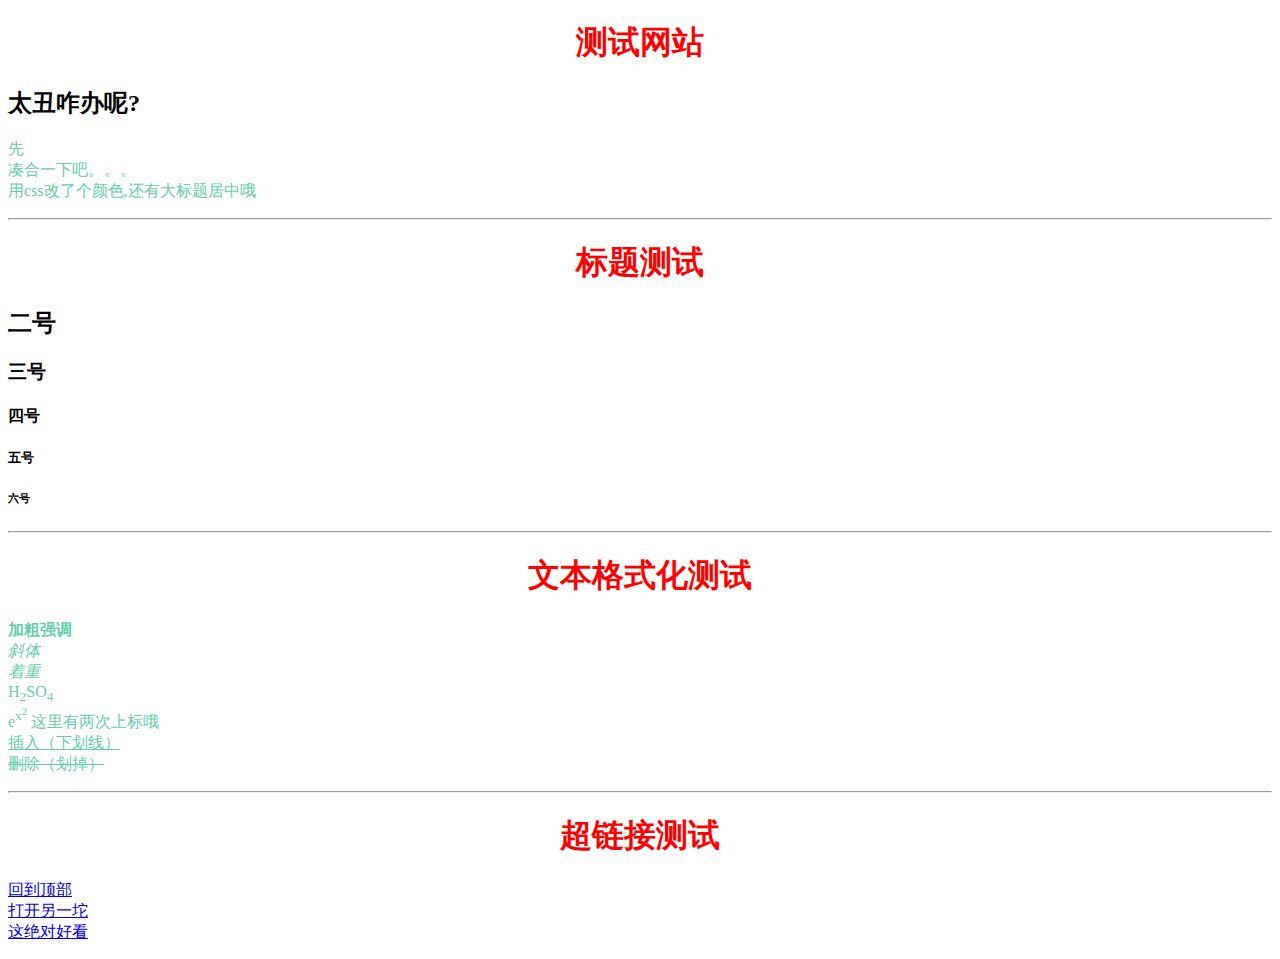
==== index.html @ f80d72cd "initial commit" ====
<!DOCTYPE html>
<html>
    <head>
        <meta charset = "utf-8">
        <title>Shit website</title>
        <style type="text/css">
            h1
            {
                color:red;
                text-align: center;
            }
            p{
                color:mediumaquamarine;
            }
        </style>
    </head>
    <body>
        <a id="top"></a>
        <h1>测试网站</h1>
        <h2>太丑咋办呢?</h2>
        <p>
            先<br>
            凑合一下吧。。。<br>
            用css改了个颜色,还有大标题居中哦
        </p>
        <hr>
        <h1>标题测试</h1>
        <h2>二号</h2>
        <h3>三号</h3>
        <h4>四号</h4>
        <h5>五号</h5>
        <h6>六号</h6>
        <hr>
        <h1>文本格式化测试</h1>
        <p>
            <strong>加粗强调</strong><br>
            <i>斜体</i><br>
            <em>着重</em><br>
            H<sub>2</sub>SO<sub>4</sub><br>
            e<sup>x<sup>2</sup></sup>   这里有两次上标哦<br>
            <ins>插入（下划线）</ins><br>
            <del>删除（划掉）</del>
        </p>
        <hr>
        <h1>超链接测试</h1>
        <p>
            <a href="#top">回到顶部</a><br>
            <a href="p1.html">打开另一坨</a><br>
            <a href="https://www.linngdu664.top/">这绝对好看</a>
        </p>
    </body>
    <script>
        console.log("理解万岁[滑稽]")
    </script>
</html>
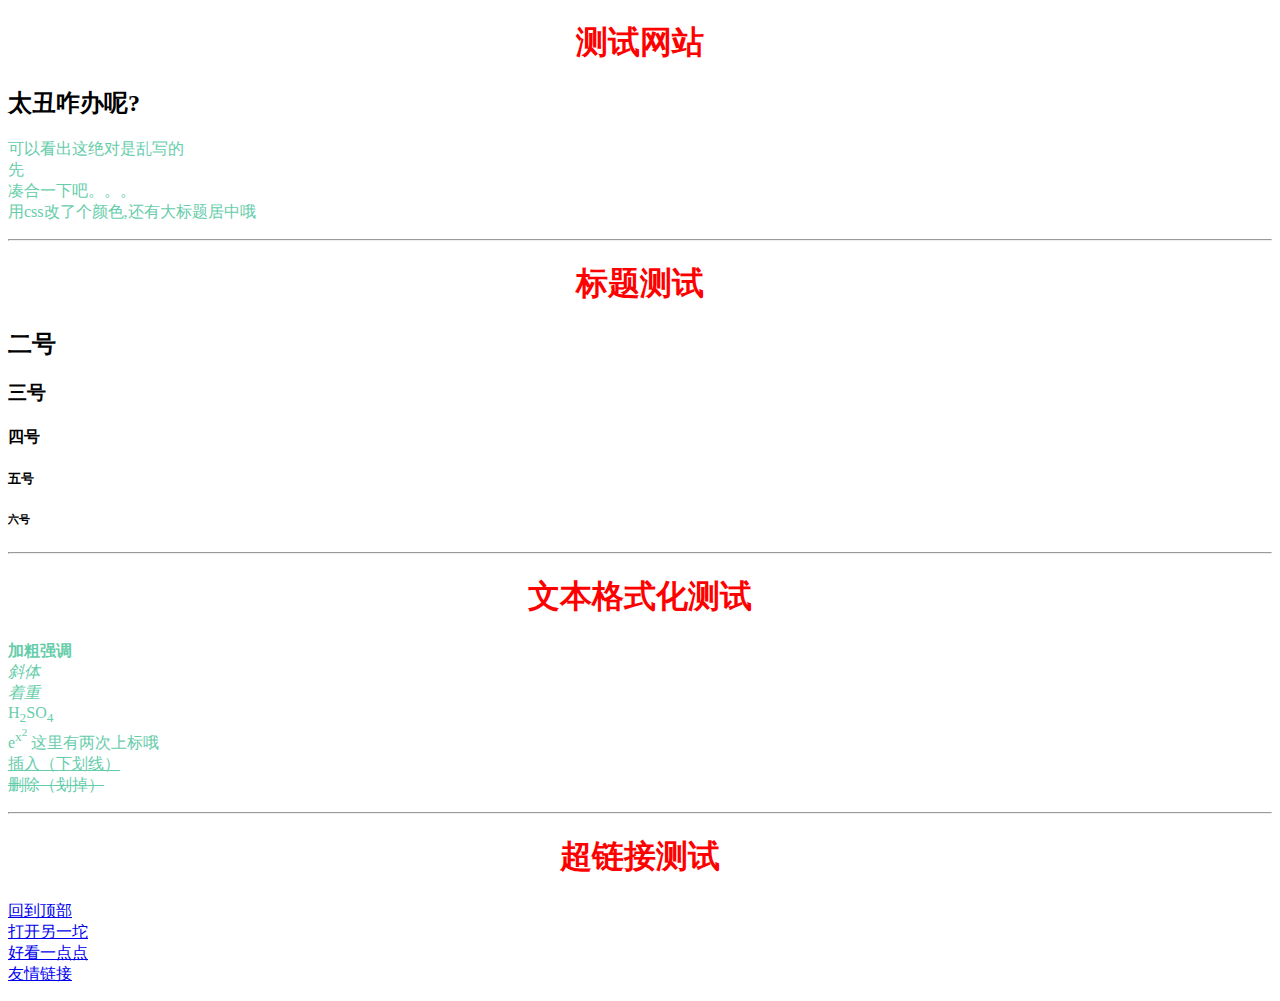
==== commit 006977c9: "update1" ====
--- a/index.html
+++ b/index.html
@@ -19,6 +19,7 @@
         <h1>测试网站</h1>
         <h2>太丑咋办呢?</h2>
         <p>
+            可以看出这绝对是乱写的<br>
             先<br>
             凑合一下吧。。。<br>
             用css改了个颜色,还有大标题居中哦
@@ -46,7 +47,8 @@
         <p>
             <a href="#top">回到顶部</a><br>
             <a href="p1.html">打开另一坨</a><br>
-            <a href="https://www.linngdu664.top/">这绝对好看</a>
+            <a href="p2.html">好看一点点</a><br>
+            <a href="https://www.linngdu664.top/">友情链接</a>
         </p>
     </body>
     <script>
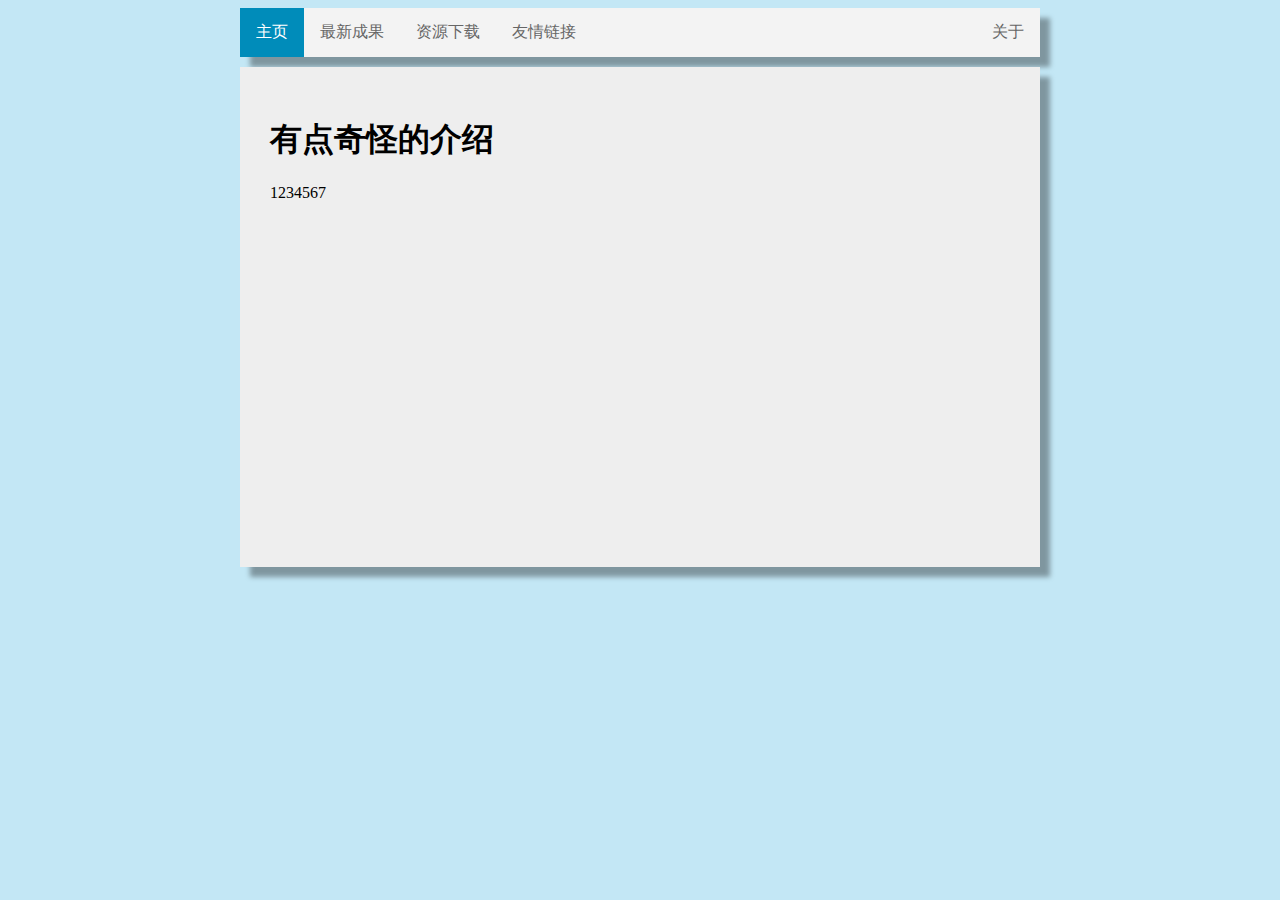
==== commit 369d40f7: "update 1" ====
--- a/index.html
+++ b/index.html
@@ -1,57 +1,34 @@
 <!DOCTYPE html>
 <html>
     <head>
-        <meta charset = "utf-8">
-        <title>Shit website</title>
-        <style type="text/css">
-            h1
-            {
-                color:red;
-                text-align: center;
-            }
-            p{
-                color:mediumaquamarine;
-            }
-        </style>
+        <meta charset="utf-8">
+        <title>小站</title>
+        <link rel="stylesheet" type="text/css" href="navstyle.css">
+        <link rel="stylesheet" type="text/css" href="mainstyle.css">
     </head>
     <body>
-        <a id="top"></a>
-        <h1>测试网站</h1>
-        <h2>太丑咋办呢?</h2>
-        <p>
-            可以看出这绝对是乱写的<br>
-            先<br>
-            凑合一下吧。。。<br>
-            用css改了个颜色,还有大标题居中哦
-        </p>
-        <hr>
-        <h1>标题测试</h1>
-        <h2>二号</h2>
-        <h3>三号</h3>
-        <h4>四号</h4>
-        <h5>五号</h5>
-        <h6>六号</h6>
-        <hr>
-        <h1>文本格式化测试</h1>
-        <p>
-            <strong>加粗强调</strong><br>
-            <i>斜体</i><br>
-            <em>着重</em><br>
-            H<sub>2</sub>SO<sub>4</sub><br>
-            e<sup>x<sup>2</sup></sup>   这里有两次上标哦<br>
-            <ins>插入（下划线）</ins><br>
-            <del>删除（划掉）</del>
-        </p>
-        <hr>
-        <h1>超链接测试</h1>
-        <p>
-            <a href="#top">回到顶部</a><br>
-            <a href="p1.html">打开另一坨</a><br>
-            <a href="p2.html">好看一点点</a><br>
-            <a href="https://www.linngdu664.top/">友情链接</a>
-        </p>
+        <!--这是导航栏-->
+        <div id="topnav" class="center1">
+            <ul class="topnav">
+                <li><a class="active" href="index.html">主页</a></li>
+                <li><a href="latest.html">最新成果</a></li>
+                <li><a href="resources.html">资源下载</a></li>
+                <div class="dropdown">
+                    <a href="#" class="dropbtn">友情链接</a>
+                    <div class="dropdown-content">
+                        <a href="https://www-fourier.univ-grenoble-alpes.fr/~parisse/xcasen.html">高级计算器</a>
+                        <a href="www.linngdu664.top">这个网站比较好看</a>
+                    </div>
+                </div>
+                <li class="right"><a href="about.html">关于</a></li>
+            </ul>
+        </div>
+        <!--导航栏写完了!-->
+        <div id="paragraph1" class="center2" style="height:500px">
+            <h1>有点奇怪的介绍</h1>
+            <p>
+                1234567
+            </p>
+        </div>
     </body>
-    <script>
-        console.log("理解万岁[滑稽]")
-    </script>
 </html>--- a/navstyle.css
+++ b/navstyle.css
@@ -0,0 +1,79 @@
+ul.topnav
+{
+    list-style-type: none;
+    margin: 0;
+    padding: 0;
+    overflow: hidden;
+    background-color: #F3F3F3;
+}
+
+ul.topnav li
+{
+    float:left;
+}
+
+ul.topnav li a,.dropbtn
+{
+    display: block;
+    color: #666666;
+    text-align: center;
+    padding: 14px 16px;
+    text-decoration: none;
+    transition: all 0.3s ease;
+}
+
+ul.topnav li a:hover:not(.active),.dropdown:hover,.dropdown-content a:hover
+{
+    background-color: #e2e2e2;
+    transition: all 0.3s ease;
+}
+
+ul.topnav li a.active:hover
+{
+    background-color: #31a1c6;
+}
+
+ul.topnav li a.active
+{
+    background-color: #008cba;
+    color:white
+}
+
+.dropdown
+{
+    display:inline-block;
+}
+
+.dropdown-content
+{
+    display: none;
+    position: absolute;
+    background-color: #f3f3f3;
+    min-width: 10px;
+    box-shadow: 0px 8px 16px 0px rgba(0,0,0,0.2);
+}
+
+.dropdown-content a
+{
+    color:#666666;
+    padding:12px 16px;
+    text-decoration:none;
+    display:block;
+}
+
+.dropdown:hover .dropdown-content
+{
+    display:block;
+}
+
+ul.topnav li.right 
+{
+    float: right;
+}
+
+@media screen and (max-width: 500px){
+    ul.topnav li.right,ul.topnav li,ul.topnav div.dropdown
+    {
+        float: none;
+    }
+}
--- a/mainstyle.css
+++ b/mainstyle.css
@@ -0,0 +1,35 @@
+*{
+    box-sizing: border-box;
+}
+
+.center1
+{
+    margin:auto;
+    width:800px;
+    box-shadow: 10px 10px 5px rgba(0,0,0,0.35);
+    margin-bottom: 10px;
+}
+
+.center2
+{
+    margin:auto;
+    width:800px;
+    box-shadow: 10px 10px 5px rgba(0,0,0,0.35);
+    background-color: #eeeeee;
+    margin-bottom: 10px;
+    padding:30px;
+}
+
+body
+{
+    background-color:rgba(135, 207, 235, 0.5);
+    background-size:100% 100%;
+}
+
+@media screen and (max-width:800px)
+{
+    .center1,.center2
+    {
+        width:100%
+    }
+}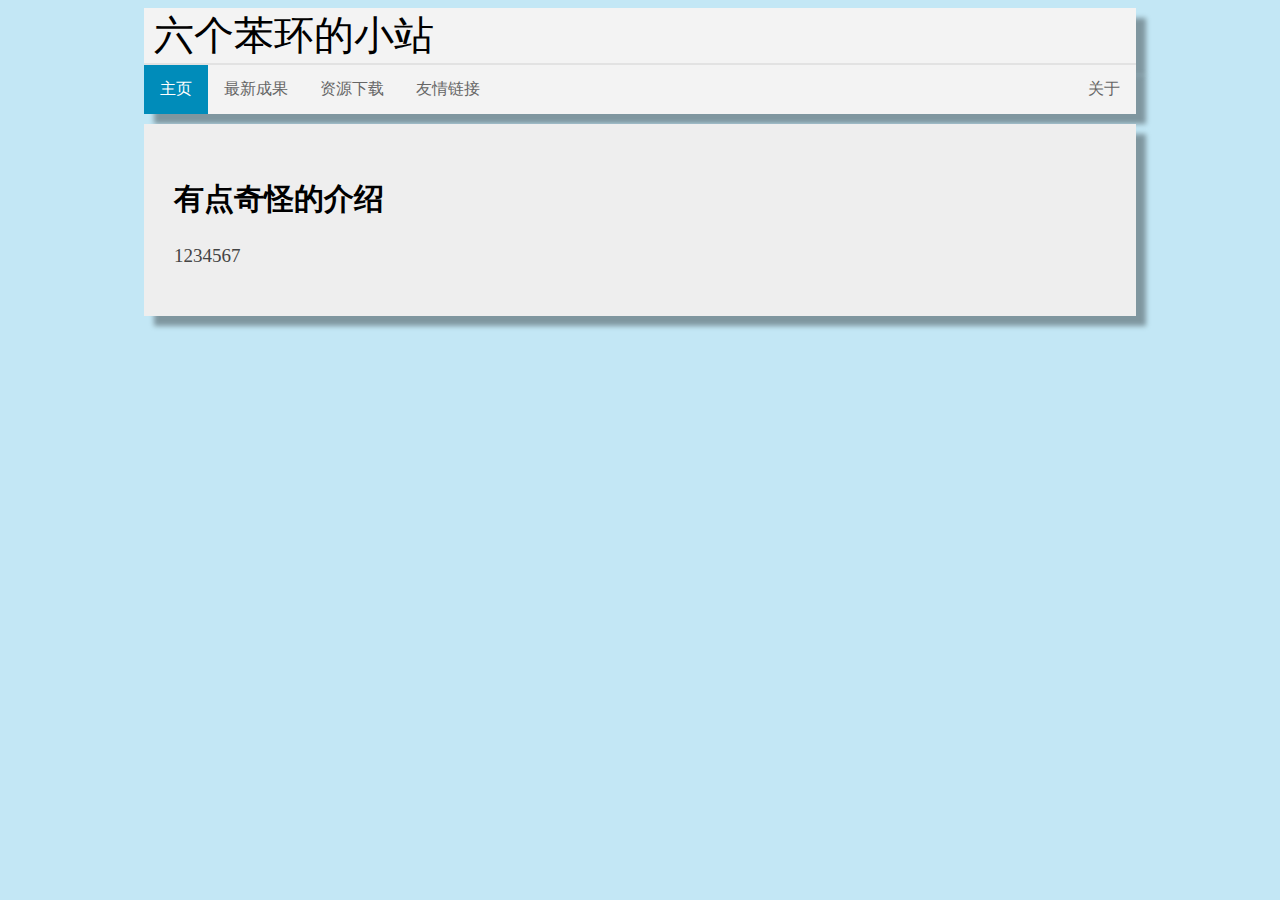
==== commit 5a85987b: "mobile phone adaptation" ====
--- a/index.html
+++ b/index.html
@@ -2,11 +2,16 @@
 <html>
     <head>
         <meta charset="utf-8">
-        <title>小站</title>
+        <title>六个苯环的小站</title>
         <link rel="stylesheet" type="text/css" href="navstyle.css">
         <link rel="stylesheet" type="text/css" href="mainstyle.css">
     </head>
     <body>
+        <!--头-->
+        <div id="header" class="center3">
+            <span class="header">六个苯环的小站</span>
+        </div>
+        <!--头没了[滑稽]-->
         <!--这是导航栏-->
         <div id="topnav" class="center1">
             <ul class="topnav">
@@ -24,8 +29,8 @@
             </ul>
         </div>
         <!--导航栏写完了!-->
-        <div id="paragraph1" class="center2" style="height:500px">
-            <h1>有点奇怪的介绍</h1>
+        <div id="paragraph1" class="center2">
+            <h2>有点奇怪的介绍</h2>
             <p>
                 1234567
             </p>
--- a/navstyle.css
+++ b/navstyle.css
@@ -71,9 +71,10 @@
     float: right;
 }
 
-@media screen and (max-width: 500px){
-    ul.topnav li.right,ul.topnav li,ul.topnav div.dropdown
+@media screen and (max-width:991px) 
+{
+    .dropdown-content a,ul.topnav li a,.dropbtn
     {
-        float: none;
+        font-size:36px
     }
 }
--- a/mainstyle.css
+++ b/mainstyle.css
@@ -1,11 +1,12 @@
-*{
+*
+{
     box-sizing: border-box;
 }
 
 .center1
 {
     margin:auto;
-    width:800px;
+    width:992px;
     box-shadow: 10px 10px 5px rgba(0,0,0,0.35);
     margin-bottom: 10px;
 }
@@ -13,11 +14,25 @@
 .center2
 {
     margin:auto;
-    width:800px;
+    width:992px;
     box-shadow: 10px 10px 5px rgba(0,0,0,0.35);
     background-color: #eeeeee;
     margin-bottom: 10px;
     padding:30px;
+    height:fit-content;
+}
+
+.center3
+{
+    margin:auto;
+    width:992px;
+    box-shadow: 10px 10px 5px rgba(0,0,0,0.35);
+    background-color: #f3f3f3;
+    margin-bottom: 0px;
+    border-style: solid;
+    border-width: 0px 0px 2px;
+    border-color: rgb(226,226,226);
+    padding-left:10px
 }
 
 body
@@ -26,10 +41,45 @@
     background-size:100% 100%;
 }
 
-@media screen and (max-width:800px)
+@media screen and (max-width:991px)
 {
-    .center1,.center2
+    .center1,.center2,.center3
     {
-        width:100%
+        width:100%;
     }
+
+    div.center2 p,div.center2 span
+    {
+        font-size: 150%;
+    }
+    div.center2 h2
+    {
+        font-size: 45px;
+    }
+    div.center3 span
+    {
+        font-size: 60px;
+    }
+
+}
+
+.center2 p
+{
+    font-size: 19px;
+    color:#444444;
+}
+
+.header
+{
+    font-size: 40px
+}
+
+.center2 h2
+{
+    font-size: 30px;
+}
+
+.center2 span
+{
+    font-size: 16px;
 }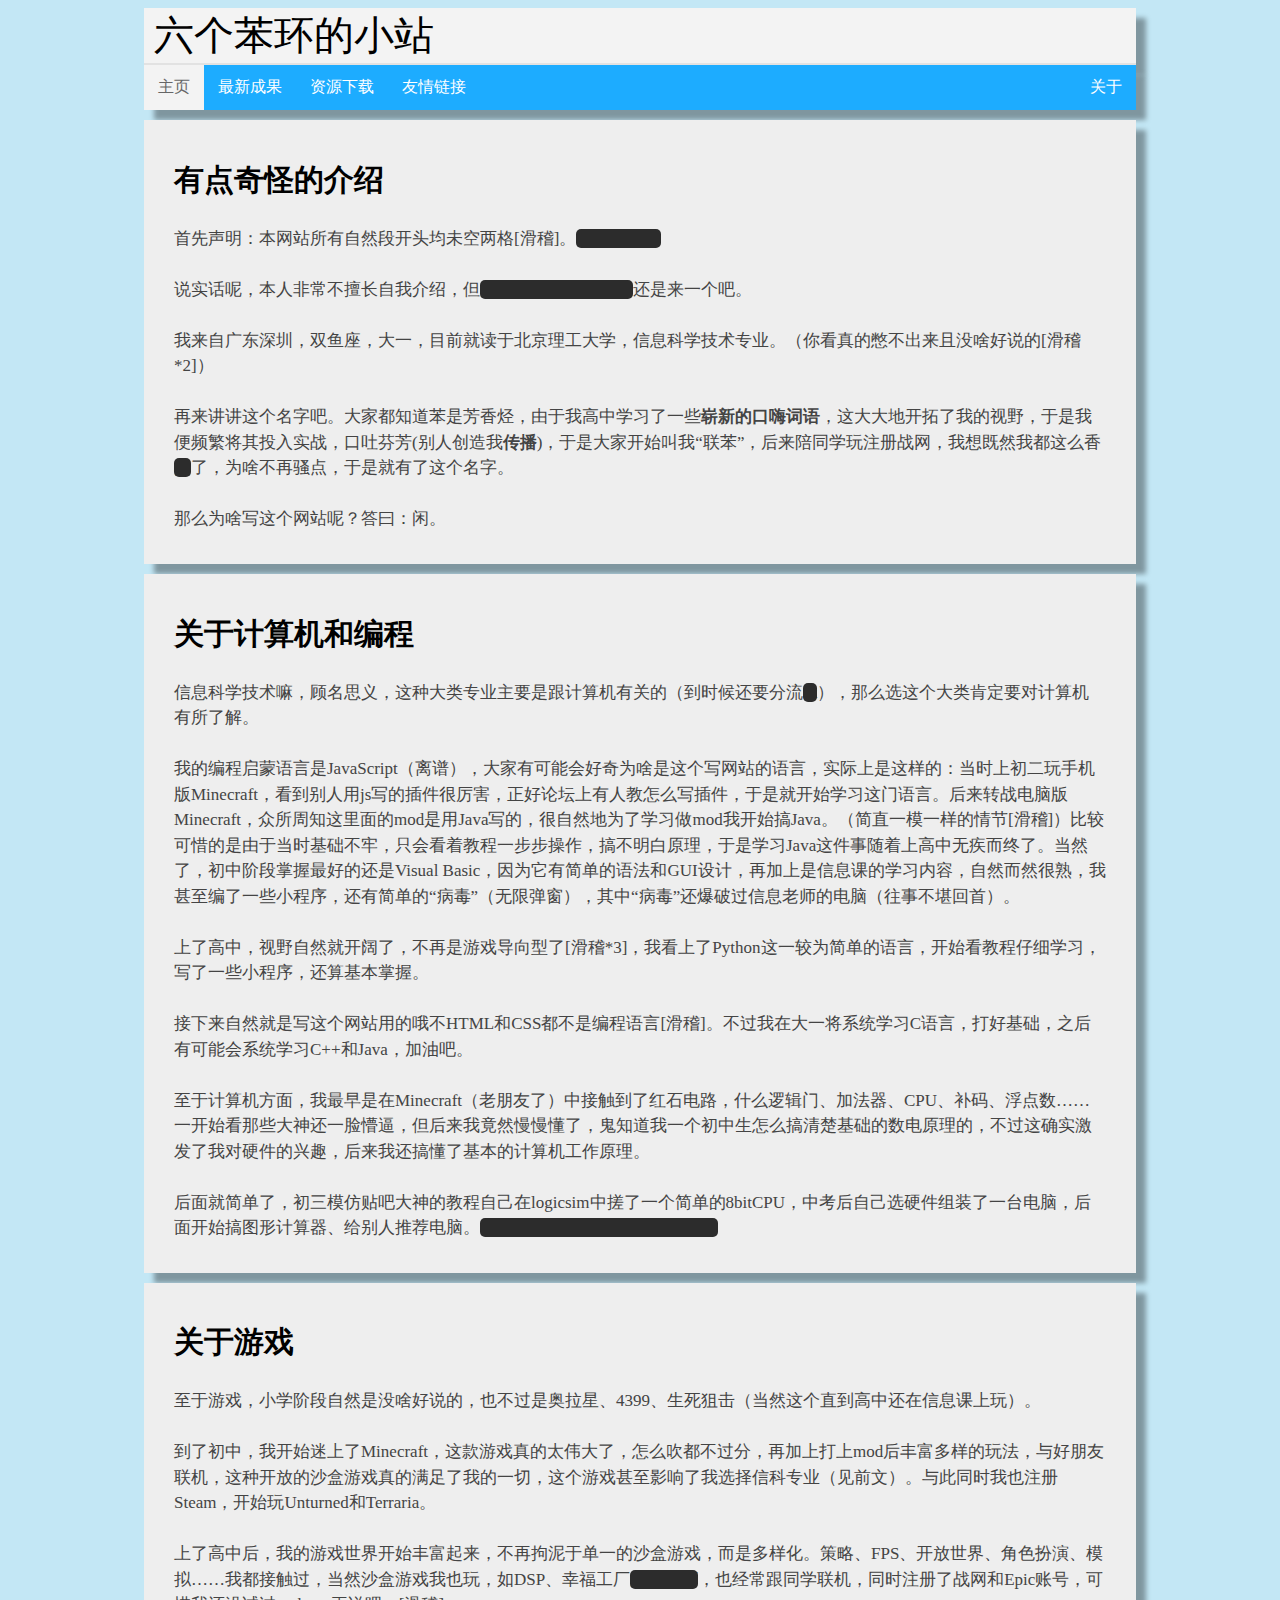
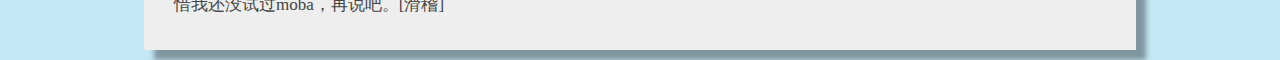
==== commit 41916369: "big update 1" ====
--- a/index.html
+++ b/index.html
@@ -5,6 +5,7 @@
         <title>六个苯环的小站</title>
         <link rel="stylesheet" type="text/css" href="navstyle.css">
         <link rel="stylesheet" type="text/css" href="mainstyle.css">
+        <link rel="stylesheet" type="text/css" href="effect.css">
     </head>
     <body>
         <!--头-->
@@ -29,10 +30,33 @@
             </ul>
         </div>
         <!--导航栏写完了!-->
-        <div id="paragraph1" class="center2">
+        <div id="introduction" class="center2">
             <h2>有点奇怪的介绍</h2>
             <p>
-                1234567
+                首先声明：本网站所有自然段开头均未空两格[滑稽]。<span class="mask">（水长度）</span><br><br>
+                说实话呢，本人非常不擅长自我介绍，但<span class="mask">为了水长度（没错）</span>还是来一个吧。<br><br>
+                我来自广东深圳，双鱼座，大一，目前就读于北京理工大学，信息科学技术专业。（你看真的憋不出来且没啥好说的[滑稽*2]）<br><br>
+                再来讲讲这个名字吧。大家都知道苯是芳香烃，由于我高中学习了一些<b>崭新的口嗨词语</b>，这大大地开拓了我的视野，于是我便频繁将其投入实战，口吐芬芳(别人创造我<b>传播</b>)，于是大家开始叫我“联苯”，后来陪同学玩注册战网，我想既然我都这么香<span class="mask">臭</span>了，为啥不再骚点，于是就有了这个名字。<br><br>
+                那么为啥写这个网站呢？答曰：闲。
+            </p>
+        </div>
+        <div id="program" class="center2">
+            <h2>关于计算机和编程</h2>
+            <p>
+                信息科学技术嘛，顾名思义，这种大类专业主要是跟计算机有关的（到时候还要分流<span class="mask">fk</span>），那么选这个大类肯定要对计算机有所了解。<br><br>
+                我的编程启蒙语言是JavaScript（离谱），大家有可能会好奇为啥是这个写网站的语言，实际上是这样的：当时上初二玩手机版Minecraft，看到别人用js写的插件很厉害，正好论坛上有人教怎么写插件，于是就开始学习这门语言。后来转战电脑版Minecraft，众所周知这里面的mod是用Java写的，很自然地为了学习做mod我开始搞Java。（简直一模一样的情节[滑稽]）比较可惜的是由于当时基础不牢，只会看着教程一步步操作，搞不明白原理，于是学习Java这件事随着上高中无疾而终了。当然了，初中阶段掌握最好的还是Visual Basic，因为它有简单的语法和GUI设计，再加上是信息课的学习内容，自然而然很熟，我甚至编了一些小程序，还有简单的“病毒”（无限弹窗），其中“病毒”还爆破过信息老师的电脑（往事不堪回首）。<br><br>
+                上了高中，视野自然就开阔了，不再是游戏导向型了[滑稽*3]，我看上了Python这一较为简单的语言，开始看教程仔细学习，写了一些小程序，还算基本掌握。<br><br>
+                接下来自然就是写这个网站用的哦不HTML和CSS都不是编程语言[滑稽]。不过我在大一将系统学习C语言，打好基础，之后有可能会系统学习C++和Java，加油吧。<br><br>
+                至于计算机方面，我最早是在Minecraft（老朋友了）中接触到了红石电路，什么逻辑门、加法器、CPU、补码、浮点数……一开始看那些大神还一脸懵逼，但后来我竟然慢慢懂了，鬼知道我一个初中生怎么搞清楚基础的数电原理的，不过这确实激发了我对硬件的兴趣，后来我还搞懂了基本的计算机工作原理。<br><br>
+                后面就简单了，初三模仿贴吧大神的教程自己在logicsim中搓了一个简单的8bitCPU，中考后自己选硬件组装了一台电脑，后面开始搞图形计算器、给别人推荐电脑。<span class="mask">（这一段比自我介绍好写多了）</span>
+            </p>
+        </div>
+        <div id="game" class="center2">
+            <h2>关于游戏</h2>
+            <p>
+                至于游戏，小学阶段自然是没啥好说的，也不过是奥拉星、4399、生死狙击（当然这个直到高中还在信息课上玩）。<br><br>
+                到了初中，我开始迷上了Minecraft，这款游戏真的太伟大了，怎么吹都不过分，再加上打上mod后丰富多样的玩法，与好朋友联机，这种开放的沙盒游戏真的满足了我的一切，这个游戏甚至影响了我选择信科专业（见前文）。与此同时我也注册Steam，开始玩Unturned和Terraria。<br><br>
+                上了高中后，我的游戏世界开始丰富起来，不再拘泥于单一的沙盒游戏，而是多样化。策略、FPS、开放世界、角色扮演、模拟……我都接触过，当然沙盒游戏我也玩，如DSP、幸福工厂<span class="mask">加班工厂</span>，也经常跟同学联机，同时注册了战网和Epic账号，可惜我还没试过moba，再说吧。[滑稽]
             </p>
         </div>
     </body>
--- a/navstyle.css
+++ b/navstyle.css
@@ -4,7 +4,7 @@
     margin: 0;
     padding: 0;
     overflow: hidden;
-    background-color: #F3F3F3;
+    background-color:rgb(29, 172, 255); 
 }
 
 ul.topnav li
@@ -15,14 +15,21 @@
 ul.topnav li a,.dropbtn
 {
     display: block;
-    color: #666666;
+    color:white;
     text-align: center;
-    padding: 14px 16px;
+    padding: 12px 14px;
     text-decoration: none;
+    transition: all 0.3s ease;
+    font-weight: 400;
+}
+
+ul.topnav li a:hover:not(.active),.dropdown:hover
+{
+    background-color:rgb(59, 183, 255); 
     transition: all 0.3s ease;
 }
 
-ul.topnav li a:hover:not(.active),.dropdown:hover,.dropdown-content a:hover
+.dropdown-content a:hover
 {
     background-color: #e2e2e2;
     transition: all 0.3s ease;
@@ -30,13 +37,13 @@
 
 ul.topnav li a.active:hover
 {
-    background-color: #31a1c6;
+    background-color: #e2e2e2;
 }
 
 ul.topnav li a.active
 {
-    background-color: #008cba;
-    color:white
+    background-color: #f3f3f3;
+    color:#666666;
 }
 
 .dropdown
@@ -75,6 +82,6 @@
 {
     .dropdown-content a,ul.topnav li a,.dropbtn
     {
-        font-size:36px
+        font-size: 200%;
     }
 }
--- a/mainstyle.css
+++ b/mainstyle.css
@@ -18,7 +18,7 @@
     box-shadow: 10px 10px 5px rgba(0,0,0,0.35);
     background-color: #eeeeee;
     margin-bottom: 10px;
-    padding:30px;
+    padding:15px 30px;
     height:fit-content;
 }
 
@@ -50,23 +50,24 @@
 
     div.center2 p,div.center2 span
     {
-        font-size: 150%;
+        font-size: 200%;
     }
     div.center2 h2
     {
-        font-size: 45px;
+        font-size: 60px;
     }
     div.center3 span
     {
-        font-size: 60px;
+        font-size: 80px;
     }
 
 }
 
 .center2 p
 {
-    font-size: 19px;
+    font-size: 17px;
     color:#444444;
+    line-height: 150%;
 }
 
 .header
@@ -82,4 +83,5 @@
 .center2 span
 {
     font-size: 16px;
-}+}
+
--- a/effect.css
+++ b/effect.css
@@ -0,0 +1,25 @@
+.mask
+{
+    background-color: #2c2c2c;
+    color:#2c2c2c;
+    transition:color 0.2s;
+    border-radius: 5px;
+}
+
+p span.mask
+{
+    font-size: 17px;
+}
+
+.mask:hover
+{
+    color:#ffffff;
+}
+
+@media screen and (max-width:991px) 
+{
+    p span.mask
+    {
+        font-size: 34px;
+    }
+}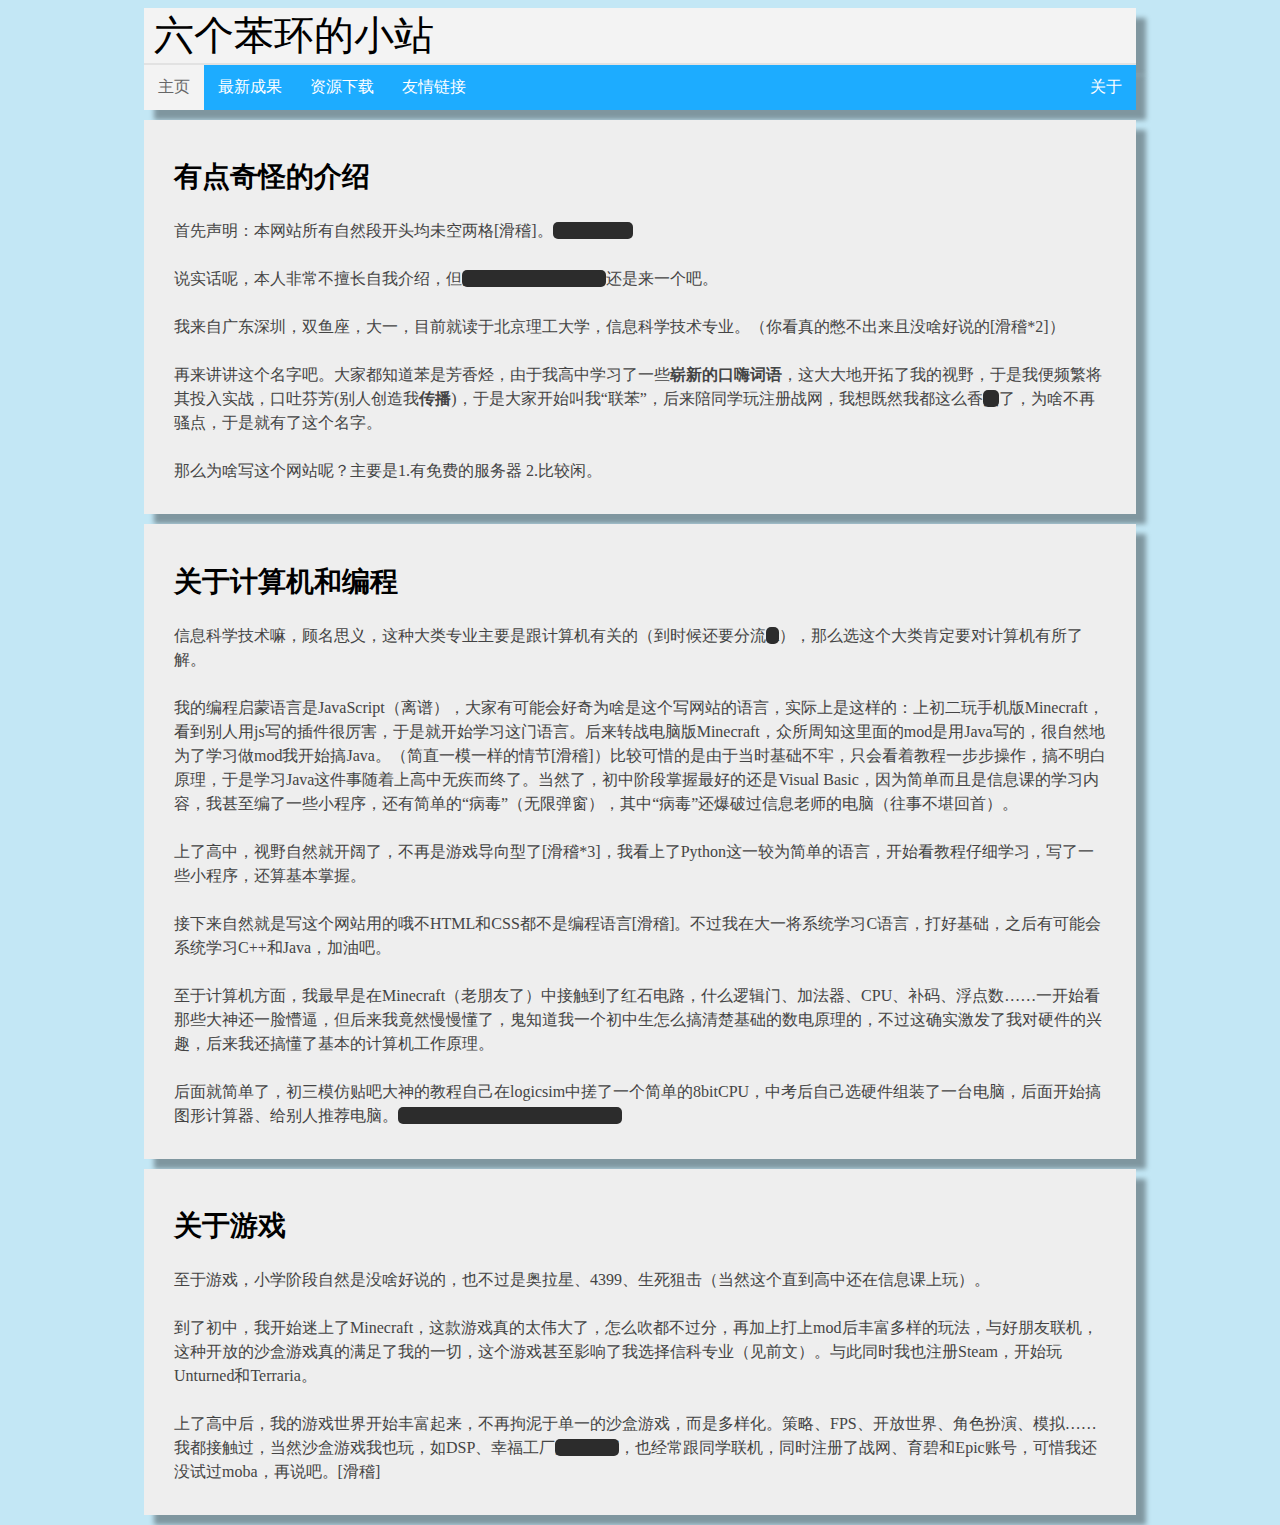
==== commit a22aed6d: "small update 1" ====
--- a/index.html
+++ b/index.html
@@ -30,6 +30,7 @@
             </ul>
         </div>
         <!--导航栏写完了!-->
+        <!--正文部分-->
         <div id="introduction" class="center2">
             <h2>有点奇怪的介绍</h2>
             <p>
@@ -37,14 +38,14 @@
                 说实话呢，本人非常不擅长自我介绍，但<span class="mask">为了水长度（没错）</span>还是来一个吧。<br><br>
                 我来自广东深圳，双鱼座，大一，目前就读于北京理工大学，信息科学技术专业。（你看真的憋不出来且没啥好说的[滑稽*2]）<br><br>
                 再来讲讲这个名字吧。大家都知道苯是芳香烃，由于我高中学习了一些<b>崭新的口嗨词语</b>，这大大地开拓了我的视野，于是我便频繁将其投入实战，口吐芬芳(别人创造我<b>传播</b>)，于是大家开始叫我“联苯”，后来陪同学玩注册战网，我想既然我都这么香<span class="mask">臭</span>了，为啥不再骚点，于是就有了这个名字。<br><br>
-                那么为啥写这个网站呢？答曰：闲。
+                那么为啥写这个网站呢？主要是1.有免费的服务器 2.比较闲。
             </p>
         </div>
         <div id="program" class="center2">
             <h2>关于计算机和编程</h2>
             <p>
                 信息科学技术嘛，顾名思义，这种大类专业主要是跟计算机有关的（到时候还要分流<span class="mask">fk</span>），那么选这个大类肯定要对计算机有所了解。<br><br>
-                我的编程启蒙语言是JavaScript（离谱），大家有可能会好奇为啥是这个写网站的语言，实际上是这样的：当时上初二玩手机版Minecraft，看到别人用js写的插件很厉害，正好论坛上有人教怎么写插件，于是就开始学习这门语言。后来转战电脑版Minecraft，众所周知这里面的mod是用Java写的，很自然地为了学习做mod我开始搞Java。（简直一模一样的情节[滑稽]）比较可惜的是由于当时基础不牢，只会看着教程一步步操作，搞不明白原理，于是学习Java这件事随着上高中无疾而终了。当然了，初中阶段掌握最好的还是Visual Basic，因为它有简单的语法和GUI设计，再加上是信息课的学习内容，自然而然很熟，我甚至编了一些小程序，还有简单的“病毒”（无限弹窗），其中“病毒”还爆破过信息老师的电脑（往事不堪回首）。<br><br>
+                我的编程启蒙语言是JavaScript（离谱），大家有可能会好奇为啥是这个写网站的语言，实际上是这样的：上初二玩手机版Minecraft，看到别人用js写的插件很厉害，于是就开始学习这门语言。后来转战电脑版Minecraft，众所周知这里面的mod是用Java写的，很自然地为了学习做mod我开始搞Java。（简直一模一样的情节[滑稽]）比较可惜的是由于当时基础不牢，只会看着教程一步步操作，搞不明白原理，于是学习Java这件事随着上高中无疾而终了。当然了，初中阶段掌握最好的还是Visual Basic，因为简单而且是信息课的学习内容，我甚至编了一些小程序，还有简单的“病毒”（无限弹窗），其中“病毒”还爆破过信息老师的电脑（往事不堪回首）。<br><br>
                 上了高中，视野自然就开阔了，不再是游戏导向型了[滑稽*3]，我看上了Python这一较为简单的语言，开始看教程仔细学习，写了一些小程序，还算基本掌握。<br><br>
                 接下来自然就是写这个网站用的哦不HTML和CSS都不是编程语言[滑稽]。不过我在大一将系统学习C语言，打好基础，之后有可能会系统学习C++和Java，加油吧。<br><br>
                 至于计算机方面，我最早是在Minecraft（老朋友了）中接触到了红石电路，什么逻辑门、加法器、CPU、补码、浮点数……一开始看那些大神还一脸懵逼，但后来我竟然慢慢懂了，鬼知道我一个初中生怎么搞清楚基础的数电原理的，不过这确实激发了我对硬件的兴趣，后来我还搞懂了基本的计算机工作原理。<br><br>
@@ -56,8 +57,9 @@
             <p>
                 至于游戏，小学阶段自然是没啥好说的，也不过是奥拉星、4399、生死狙击（当然这个直到高中还在信息课上玩）。<br><br>
                 到了初中，我开始迷上了Minecraft，这款游戏真的太伟大了，怎么吹都不过分，再加上打上mod后丰富多样的玩法，与好朋友联机，这种开放的沙盒游戏真的满足了我的一切，这个游戏甚至影响了我选择信科专业（见前文）。与此同时我也注册Steam，开始玩Unturned和Terraria。<br><br>
-                上了高中后，我的游戏世界开始丰富起来，不再拘泥于单一的沙盒游戏，而是多样化。策略、FPS、开放世界、角色扮演、模拟……我都接触过，当然沙盒游戏我也玩，如DSP、幸福工厂<span class="mask">加班工厂</span>，也经常跟同学联机，同时注册了战网和Epic账号，可惜我还没试过moba，再说吧。[滑稽]
+                上了高中后，我的游戏世界开始丰富起来，不再拘泥于单一的沙盒游戏，而是多样化。策略、FPS、开放世界、角色扮演、模拟……我都接触过，当然沙盒游戏我也玩，如DSP、幸福工厂<span class="mask">加班工厂</span>，也经常跟同学联机，同时注册了战网、育碧和Epic账号，可惜我还没试过moba，再说吧。[滑稽]
             </p>
         </div>
+        <!--正文部分结束-->
     </body>
 </html>--- a/mainstyle.css
+++ b/mainstyle.css
@@ -48,24 +48,29 @@
         width:100%;
     }
 
+    .center2,.center1
+    {
+        margin-bottom: 20px;
+    }
+
     div.center2 p,div.center2 span
     {
-        font-size: 200%;
+        font-size: 150%;
     }
     div.center2 h2
     {
-        font-size: 60px;
+        font-size: 42px;
     }
     div.center3 span
     {
-        font-size: 80px;
+        font-size: 60px;
     }
 
 }
 
 .center2 p
 {
-    font-size: 17px;
+    font-size: 16px;
     color:#444444;
     line-height: 150%;
 }
@@ -77,7 +82,7 @@
 
 .center2 h2
 {
-    font-size: 30px;
+    font-size: 28px;
 }
 
 .center2 span
--- a/effect.css
+++ b/effect.css
@@ -8,7 +8,7 @@
 
 p span.mask
 {
-    font-size: 17px;
+    font-size: 16px;
 }
 
 .mask:hover
@@ -20,6 +20,6 @@
 {
     p span.mask
     {
-        font-size: 34px;
+        font-size: 24px;
     }
 }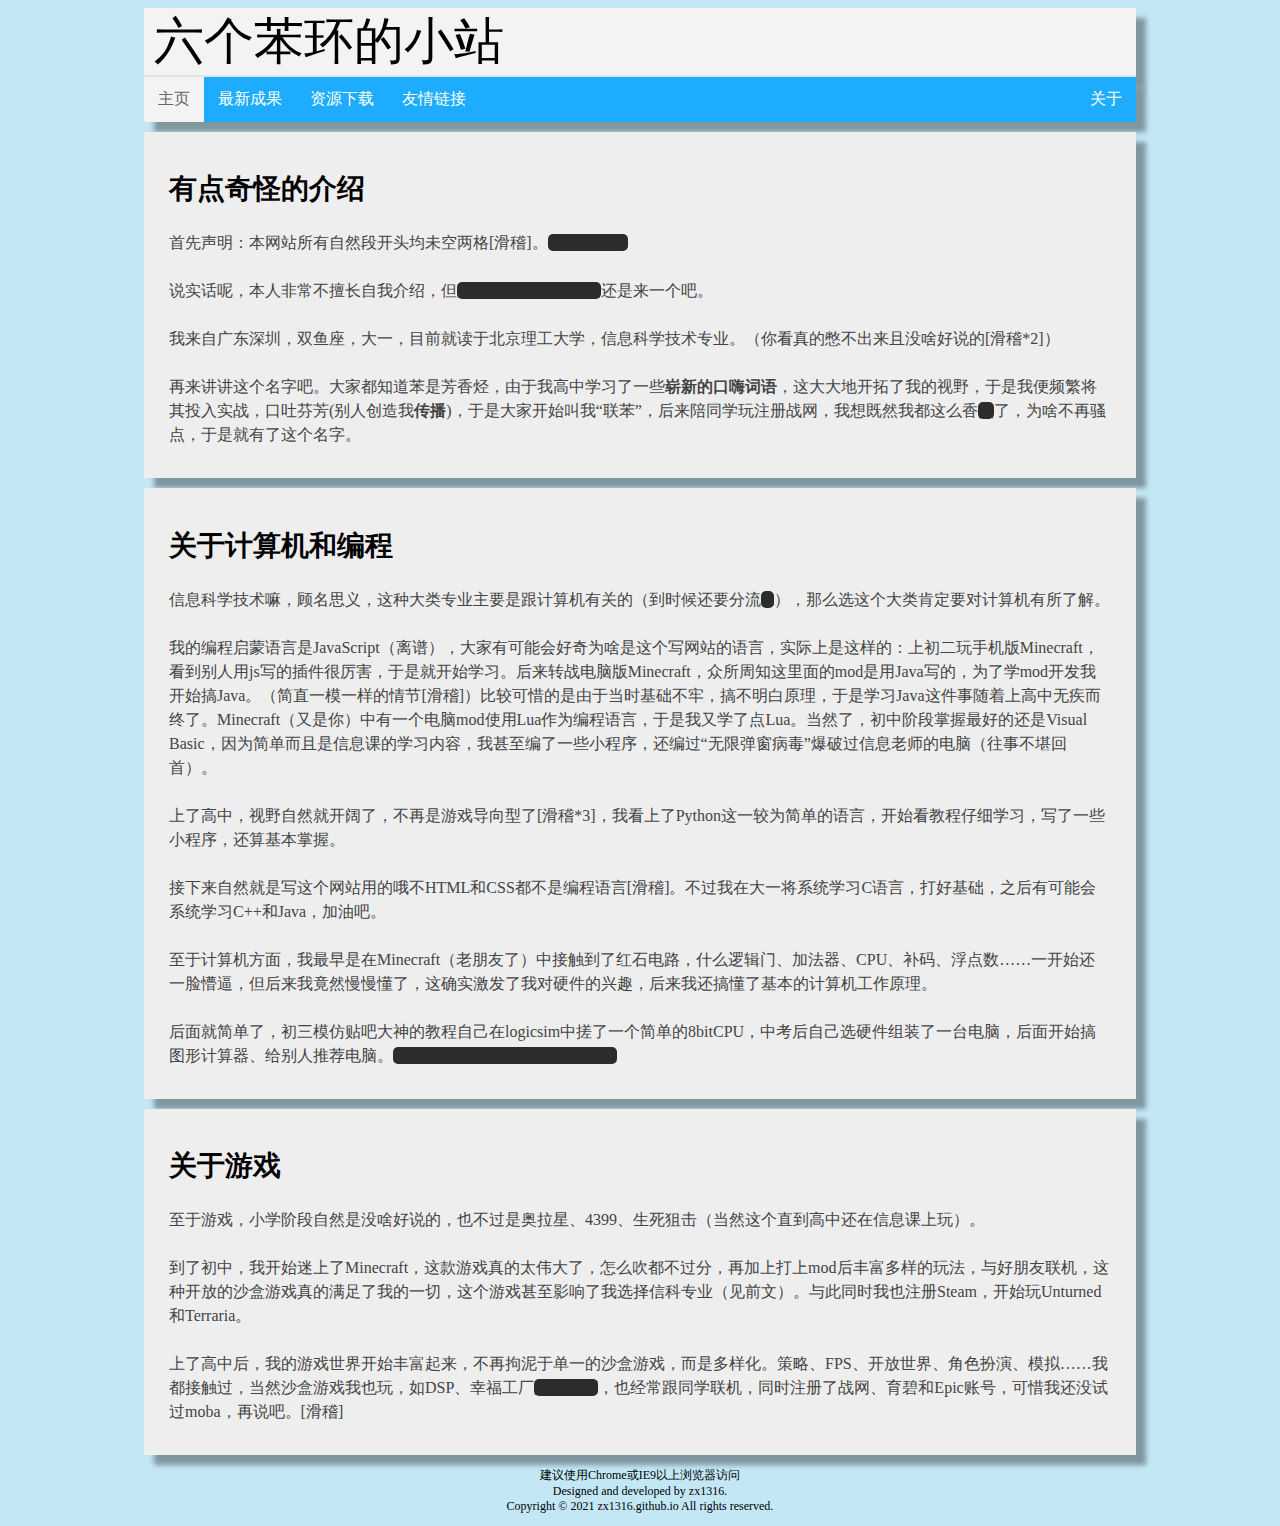
==== commit 5671128d: "big update 2" ====
--- a/index.html
+++ b/index.html
@@ -37,18 +37,17 @@
                 首先声明：本网站所有自然段开头均未空两格[滑稽]。<span class="mask">（水长度）</span><br><br>
                 说实话呢，本人非常不擅长自我介绍，但<span class="mask">为了水长度（没错）</span>还是来一个吧。<br><br>
                 我来自广东深圳，双鱼座，大一，目前就读于北京理工大学，信息科学技术专业。（你看真的憋不出来且没啥好说的[滑稽*2]）<br><br>
-                再来讲讲这个名字吧。大家都知道苯是芳香烃，由于我高中学习了一些<b>崭新的口嗨词语</b>，这大大地开拓了我的视野，于是我便频繁将其投入实战，口吐芬芳(别人创造我<b>传播</b>)，于是大家开始叫我“联苯”，后来陪同学玩注册战网，我想既然我都这么香<span class="mask">臭</span>了，为啥不再骚点，于是就有了这个名字。<br><br>
-                那么为啥写这个网站呢？主要是1.有免费的服务器 2.比较闲。
+                再来讲讲这个名字吧。大家都知道苯是芳香烃，由于我高中学习了一些<b>崭新的口嗨词语</b>，这大大地开拓了我的视野，于是我便频繁将其投入实战，口吐芬芳(别人创造我<b>传播</b>)，于是大家开始叫我“联苯”，后来陪同学玩注册战网，我想既然我都这么香<span class="mask">臭</span>了，为啥不再骚点，于是就有了这个名字。
             </p>
         </div>
         <div id="program" class="center2">
             <h2>关于计算机和编程</h2>
             <p>
                 信息科学技术嘛，顾名思义，这种大类专业主要是跟计算机有关的（到时候还要分流<span class="mask">fk</span>），那么选这个大类肯定要对计算机有所了解。<br><br>
-                我的编程启蒙语言是JavaScript（离谱），大家有可能会好奇为啥是这个写网站的语言，实际上是这样的：上初二玩手机版Minecraft，看到别人用js写的插件很厉害，于是就开始学习这门语言。后来转战电脑版Minecraft，众所周知这里面的mod是用Java写的，很自然地为了学习做mod我开始搞Java。（简直一模一样的情节[滑稽]）比较可惜的是由于当时基础不牢，只会看着教程一步步操作，搞不明白原理，于是学习Java这件事随着上高中无疾而终了。当然了，初中阶段掌握最好的还是Visual Basic，因为简单而且是信息课的学习内容，我甚至编了一些小程序，还有简单的“病毒”（无限弹窗），其中“病毒”还爆破过信息老师的电脑（往事不堪回首）。<br><br>
+                我的编程启蒙语言是JavaScript（离谱），大家有可能会好奇为啥是这个写网站的语言，实际上是这样的：上初二玩手机版Minecraft，看到别人用js写的插件很厉害，于是就开始学习。后来转战电脑版Minecraft，众所周知这里面的mod是用Java写的，为了学mod开发我开始搞Java。（简直一模一样的情节[滑稽]）比较可惜的是由于当时基础不牢，搞不明白原理，于是学习Java这件事随着上高中无疾而终了。Minecraft（又是你）中有一个电脑mod使用Lua作为编程语言，于是我又学了点Lua。当然了，初中阶段掌握最好的还是Visual Basic，因为简单而且是信息课的学习内容，我甚至编了一些小程序，还编过“无限弹窗病毒”爆破过信息老师的电脑（往事不堪回首）。<br><br>
                 上了高中，视野自然就开阔了，不再是游戏导向型了[滑稽*3]，我看上了Python这一较为简单的语言，开始看教程仔细学习，写了一些小程序，还算基本掌握。<br><br>
                 接下来自然就是写这个网站用的哦不HTML和CSS都不是编程语言[滑稽]。不过我在大一将系统学习C语言，打好基础，之后有可能会系统学习C++和Java，加油吧。<br><br>
-                至于计算机方面，我最早是在Minecraft（老朋友了）中接触到了红石电路，什么逻辑门、加法器、CPU、补码、浮点数……一开始看那些大神还一脸懵逼，但后来我竟然慢慢懂了，鬼知道我一个初中生怎么搞清楚基础的数电原理的，不过这确实激发了我对硬件的兴趣，后来我还搞懂了基本的计算机工作原理。<br><br>
+                至于计算机方面，我最早是在Minecraft（老朋友了）中接触到了红石电路，什么逻辑门、加法器、CPU、补码、浮点数……一开始还一脸懵逼，但后来我竟然慢慢懂了，这确实激发了我对硬件的兴趣，后来我还搞懂了基本的计算机工作原理。<br><br>
                 后面就简单了，初三模仿贴吧大神的教程自己在logicsim中搓了一个简单的8bitCPU，中考后自己选硬件组装了一台电脑，后面开始搞图形计算器、给别人推荐电脑。<span class="mask">（这一段比自我介绍好写多了）</span>
             </p>
         </div>
@@ -58,8 +57,16 @@
                 至于游戏，小学阶段自然是没啥好说的，也不过是奥拉星、4399、生死狙击（当然这个直到高中还在信息课上玩）。<br><br>
                 到了初中，我开始迷上了Minecraft，这款游戏真的太伟大了，怎么吹都不过分，再加上打上mod后丰富多样的玩法，与好朋友联机，这种开放的沙盒游戏真的满足了我的一切，这个游戏甚至影响了我选择信科专业（见前文）。与此同时我也注册Steam，开始玩Unturned和Terraria。<br><br>
                 上了高中后，我的游戏世界开始丰富起来，不再拘泥于单一的沙盒游戏，而是多样化。策略、FPS、开放世界、角色扮演、模拟……我都接触过，当然沙盒游戏我也玩，如DSP、幸福工厂<span class="mask">加班工厂</span>，也经常跟同学联机，同时注册了战网、育碧和Epic账号，可惜我还没试过moba，再说吧。[滑稽]
+                
             </p>
         </div>
         <!--正文部分结束-->
+        <div class="footer">
+            <p>
+                建议使用Chrome或IE9以上浏览器访问<br>
+                Designed and developed by zx1316.<br>
+		        Copyright &copy; 2021 zx1316.github.io All rights reserved.
+            </p>
+        </div>
     </body>
 </html>--- a/navstyle.css
+++ b/navstyle.css
@@ -82,6 +82,6 @@
 {
     .dropdown-content a,ul.topnav li a,.dropbtn
     {
-        font-size: 200%;
+        font-size: 150%;
     }
 }
--- a/mainstyle.css
+++ b/mainstyle.css
@@ -5,67 +5,79 @@
 
 .center1
 {
-    margin:auto;
-    width:992px;
+    margin: auto;
+    width: 992px;
     box-shadow: 10px 10px 5px rgba(0,0,0,0.35);
     margin-bottom: 10px;
 }
 
 .center2
 {
-    margin:auto;
-    width:992px;
+    margin: auto;
+    width: 992px;
     box-shadow: 10px 10px 5px rgba(0,0,0,0.35);
     background-color: #eeeeee;
     margin-bottom: 10px;
-    padding:15px 30px;
-    height:fit-content;
+    padding: 15px 25px;
+    height: fit-content;
 }
 
 .center3
 {
-    margin:auto;
-    width:992px;
+    margin: auto;
+    width: 992px;
     box-shadow: 10px 10px 5px rgba(0,0,0,0.35);
     background-color: #f3f3f3;
     margin-bottom: 0px;
     border-style: solid;
     border-width: 0px 0px 2px;
     border-color: rgb(226,226,226);
-    padding-left:10px
+    padding-left: 10px
 }
 
 body
 {
     background-color:rgba(135, 207, 235, 0.5);
-    background-size:100% 100%;
+    background-size: 100% 100%;
 }
 
 @media screen and (max-width:991px)
 {
-    .center1,.center2,.center3
+    .center3
     {
-        width:100%;
+        width: 100%;
     }
 
     .center2,.center1
     {
-        margin-bottom: 20px;
+        margin-bottom: 15px;
+        width: 100%
     }
 
-    div.center2 p,div.center2 span
+    div.center2 p
     {
-        font-size: 150%;
-    }
-    div.center2 h2
-    {
-        font-size: 42px;
-    }
-    div.center3 span
-    {
-        font-size: 60px;
+        font-size: 20px;
     }
 
+    div.center2 span
+    {
+        font-size: 17.5px;
+    }
+
+    div.center2 h2 
+    { 
+        font-size: 35px;
+    }
+
+    .center3 span
+    {
+        font-size: 62.5px;
+    }
+
+    div.footer
+    {
+        font-size: 15px;
+    }
 }
 
 .center2 p
@@ -75,11 +87,6 @@
     line-height: 150%;
 }
 
-.header
-{
-    font-size: 40px
-}
-
 .center2 h2
 {
     font-size: 28px;
@@ -87,6 +94,17 @@
 
 .center2 span
 {
-    font-size: 16px;
+    font-size: 14px;
+    font-weight:200;
 }
 
+.header
+{
+    font-size: 50px
+}
+
+.footer
+{
+    font-size: 12px;
+    text-align: center;
+}--- a/effect.css
+++ b/effect.css
@@ -20,6 +20,6 @@
 {
     p span.mask
     {
-        font-size: 24px;
+        font-size: 20px;
     }
 }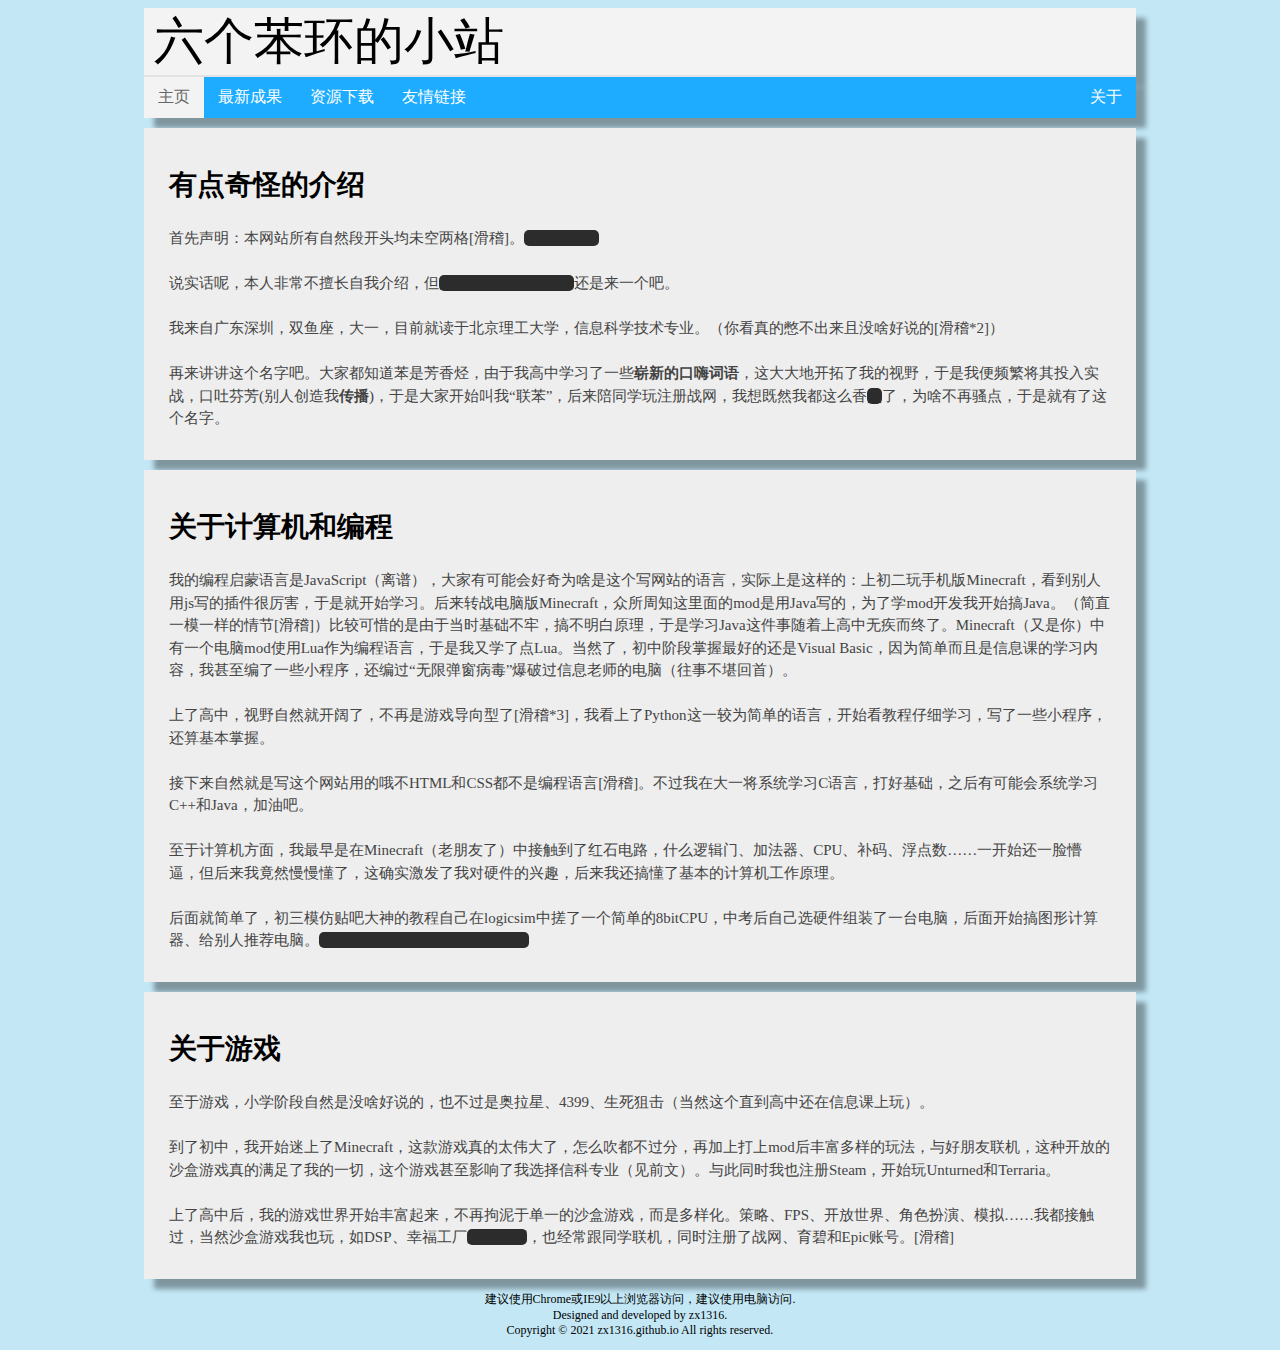
==== commit 6bebe82b: "small update" ====
--- a/index.html
+++ b/index.html
@@ -43,7 +43,6 @@
         <div id="program" class="center2">
             <h2>关于计算机和编程</h2>
             <p>
-                信息科学技术嘛，顾名思义，这种大类专业主要是跟计算机有关的（到时候还要分流<span class="mask">fk</span>），那么选这个大类肯定要对计算机有所了解。<br><br>
                 我的编程启蒙语言是JavaScript（离谱），大家有可能会好奇为啥是这个写网站的语言，实际上是这样的：上初二玩手机版Minecraft，看到别人用js写的插件很厉害，于是就开始学习。后来转战电脑版Minecraft，众所周知这里面的mod是用Java写的，为了学mod开发我开始搞Java。（简直一模一样的情节[滑稽]）比较可惜的是由于当时基础不牢，搞不明白原理，于是学习Java这件事随着上高中无疾而终了。Minecraft（又是你）中有一个电脑mod使用Lua作为编程语言，于是我又学了点Lua。当然了，初中阶段掌握最好的还是Visual Basic，因为简单而且是信息课的学习内容，我甚至编了一些小程序，还编过“无限弹窗病毒”爆破过信息老师的电脑（往事不堪回首）。<br><br>
                 上了高中，视野自然就开阔了，不再是游戏导向型了[滑稽*3]，我看上了Python这一较为简单的语言，开始看教程仔细学习，写了一些小程序，还算基本掌握。<br><br>
                 接下来自然就是写这个网站用的哦不HTML和CSS都不是编程语言[滑稽]。不过我在大一将系统学习C语言，打好基础，之后有可能会系统学习C++和Java，加油吧。<br><br>
@@ -56,14 +55,14 @@
             <p>
                 至于游戏，小学阶段自然是没啥好说的，也不过是奥拉星、4399、生死狙击（当然这个直到高中还在信息课上玩）。<br><br>
                 到了初中，我开始迷上了Minecraft，这款游戏真的太伟大了，怎么吹都不过分，再加上打上mod后丰富多样的玩法，与好朋友联机，这种开放的沙盒游戏真的满足了我的一切，这个游戏甚至影响了我选择信科专业（见前文）。与此同时我也注册Steam，开始玩Unturned和Terraria。<br><br>
-                上了高中后，我的游戏世界开始丰富起来，不再拘泥于单一的沙盒游戏，而是多样化。策略、FPS、开放世界、角色扮演、模拟……我都接触过，当然沙盒游戏我也玩，如DSP、幸福工厂<span class="mask">加班工厂</span>，也经常跟同学联机，同时注册了战网、育碧和Epic账号，可惜我还没试过moba，再说吧。[滑稽]
+                上了高中后，我的游戏世界开始丰富起来，不再拘泥于单一的沙盒游戏，而是多样化。策略、FPS、开放世界、角色扮演、模拟……我都接触过，当然沙盒游戏我也玩，如DSP、幸福工厂<span class="mask">加班工厂</span>，也经常跟同学联机，同时注册了战网、育碧和Epic账号。[滑稽]
                 
             </p>
         </div>
         <!--正文部分结束-->
         <div class="footer">
             <p>
-                建议使用Chrome或IE9以上浏览器访问<br>
+                建议使用Chrome或IE9以上浏览器访问，建议使用电脑访问.<br>
                 Designed and developed by zx1316.<br>
 		        Copyright &copy; 2021 zx1316.github.io All rights reserved.
             </p>
--- a/navstyle.css
+++ b/navstyle.css
@@ -17,7 +17,7 @@
     display: block;
     color:white;
     text-align: center;
-    padding: 12px 14px;
+    padding: 10px 14px;
     text-decoration: none;
     transition: all 0.3s ease;
     font-weight: 400;
--- a/mainstyle.css
+++ b/mainstyle.css
@@ -54,7 +54,7 @@
         width: 100%
     }
 
-    div.center2 p
+    /*div.center2 p
     {
         font-size: 20px;
     }
@@ -77,12 +77,12 @@
     div.footer
     {
         font-size: 15px;
-    }
+    }*/
 }
 
 .center2 p
 {
-    font-size: 16px;
+    font-size: 15px;
     color:#444444;
     line-height: 150%;
 }
--- a/effect.css
+++ b/effect.css
@@ -8,18 +8,10 @@
 
 p span.mask
 {
-    font-size: 16px;
+    font-size: 15px;
 }
 
 .mask:hover
 {
     color:#ffffff;
 }
-
-@media screen and (max-width:991px) 
-{
-    p span.mask
-    {
-        font-size: 20px;
-    }
-}